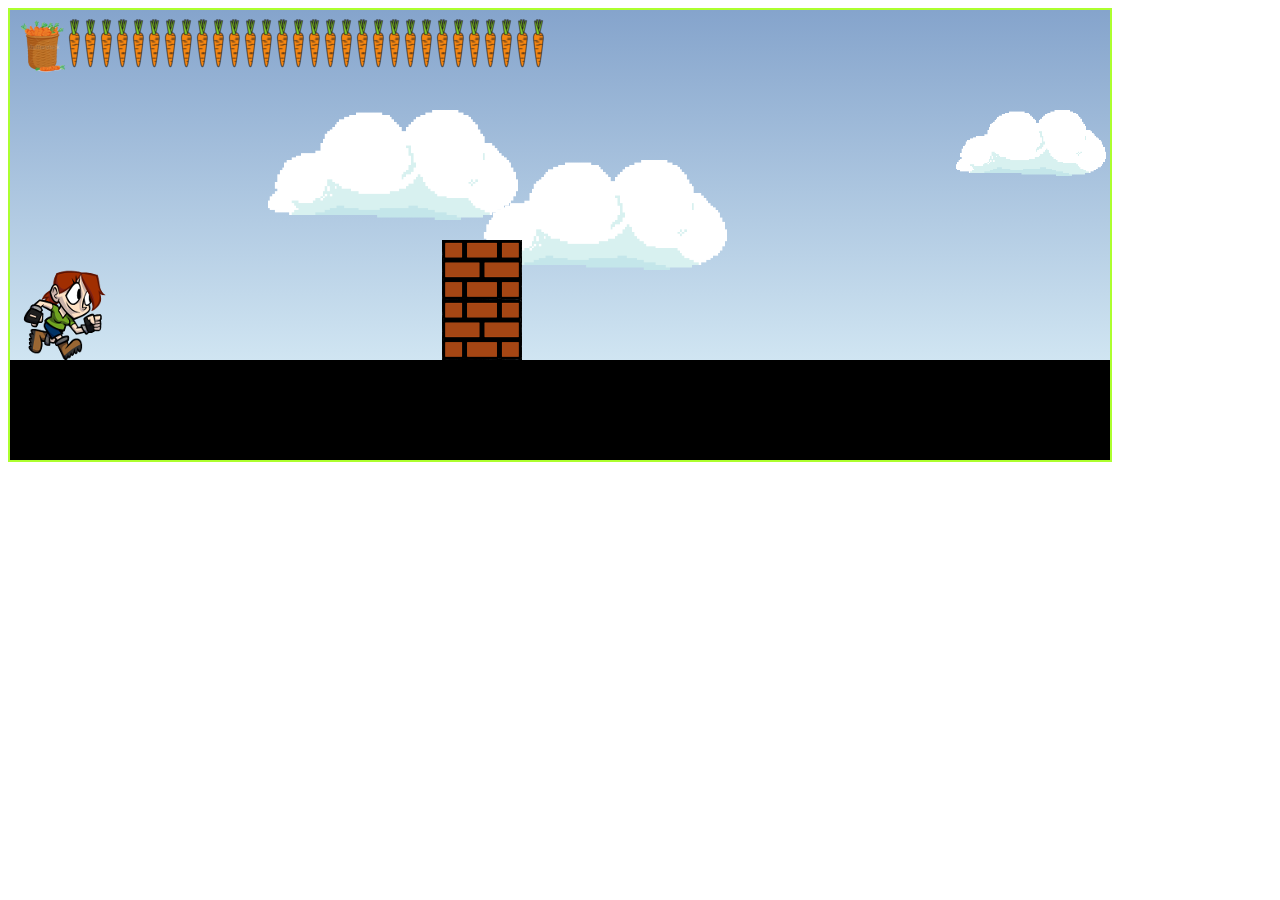
==== game/index.html @ 5d1ada25 "feature/FZ9BF-13.3-PlayerMovement prepared for PR" ====
<!DOCTYPE html>
<html lang="en">
<head>
    <meta charset="UTF-8">
    <title>Title</title>
    <link rel="stylesheet" type="text/css" href="main.css">
</head>
<body>
<div class="window">
    <div class="game-information">
        <div class="ammo"></div>

    </div>

    <div class="map">
        <div id="player"></div>
        <div class="sky"></div>
    </div>
</div>
<script src="https://ajax.googleapis.com/ajax/libs/jquery/3.3.1/jquery.min.js"></script>
<script src="js.js"></script>
</body>
</html>
---- game/main.css ----
.map {
    background: linear-gradient(rgb(133, 164, 204) 0, rgb(208, 229, 242) 100%);
    display: flex;
    width: 7000px;
    height: 350px;
    position: relative;
    border-bottom: 100px solid black;
}

.sky {
    position: absolute;
    width: 7000px;
    height: 350px;
    background: linear-gradient(rgb(133, 164, 204) 0, rgb(208, 229, 242) 100%);
}

.cloud1 {
    position: absolute;
    background: url(img/cloud1.png);
    background-size: cover;
}

.cloud2 {
    position: absolute;
    background: url(img/cloud2.png);
    background-size: cover;
}

.cloud2 {
    position: absolute;
    background: url(img/cloud3.png);
    background-size: cover;
}

.cloud4 {
    position: absolute;
    background: url(img/cloud4.png);
    background-size: cover;
}

.cloud5 {
    position: absolute;
    background: url(img/cloud5.png);
    background-size: cover;
}

.obstacle {
    position: absolute;
    background: url(img/brick.png);
    width: 80px;
    align-self: flex-end;
    z-index: 50;
}

#player {
    width: 105px;
    height: 105px;
    background: url('img/spritestrip.png');
    align-self: flex-end;
    z-index: 200;
    position: absolute;
}

.scaleXrotate {
    transform: scaleX(-1);
}

/*####################PONIŻEJ LINIE POMOCNICZE ######################*/

.window {
    height: 450px;
    width: 1100px;
    border: 2px solid greenyellow;
    overflow: hidden;
}
.game-information {
    position: absolute;
    display: flex;
    padding: 8px 0 0 8px ;
    z-index: 350;
    width: max-content;
    height: 65px;
}
.ammo {
    background: url("img/basket-of-carrots.png");
    background-size: cover;
    z-index: 300;
    height: 56px;
    width: 48px;
}

.bullet {
    left: 10px;
    background: url("img/carrot-bullet.png") no-repeat;
    z-index: 300;
    width:16px;
    height: 50px;
}
.shot {
    position: absolute;
    background: url("img/carrot-shot.png") no-repeat;
    width: 50px;
    height: 16px;
    z-index: 200;
}
.explosion {
    position: absolute;
    background: url("img/shot-explosion.png") no-repeat;
    width: 25px;
    height: 30px;
    z-index: 200;
}
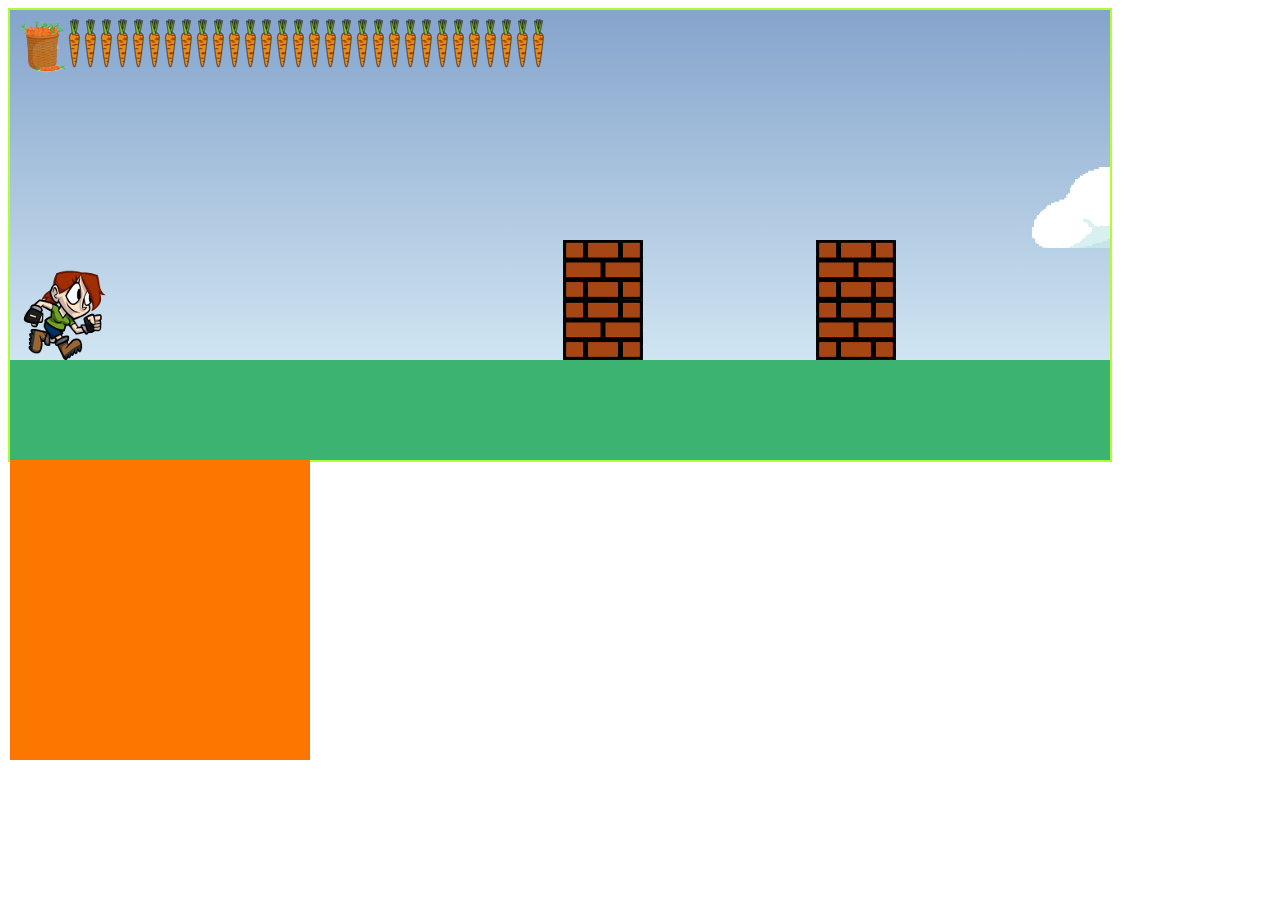
==== commit 6aeac620: "feature/FZ9BF-13.9-PR-MiniMonsters added game pause -preliminary version" ====
--- a/game/index.html
+++ b/game/index.html
@@ -9,13 +9,13 @@
 <div class="window">
     <div class="game-information">
         <div class="ammo"></div>
-
     </div>
 
     <div class="map">
         <div id="player"></div>
         <div class="sky"></div>
     </div>
+    <div class="pause"></div>
 </div>
 <script src="https://ajax.googleapis.com/ajax/libs/jquery/3.3.1/jquery.min.js"></script>
 <script src="js.js"></script>
--- a/game/main.css
+++ b/game/main.css
@@ -4,7 +4,7 @@
     width: 7000px;
     height: 350px;
     position: relative;
-    border-bottom: 100px solid black;
+    border-bottom: 100px solid mediumseagreen;
 }
 
 .sky {
@@ -50,6 +50,16 @@
     width: 80px;
     align-self: flex-end;
     z-index: 50;
+}
+
+.minimonster {
+    position: absolute;
+    background: url("img/dragon/frame-1.png") no-repeat center;
+    background-size: contain;
+    width: 75px;
+    height: 75px;
+    align-self: flex-end;
+    z-index: 100;
 }
 
 #player {
@@ -109,4 +119,12 @@
     width: 25px;
     height: 30px;
     z-index: 200;
+}
+
+.pause {
+    position: absolute;
+    z-index: 1000;
+    background: #FC7700;
+    width: 300px;
+    height: 300px;
 }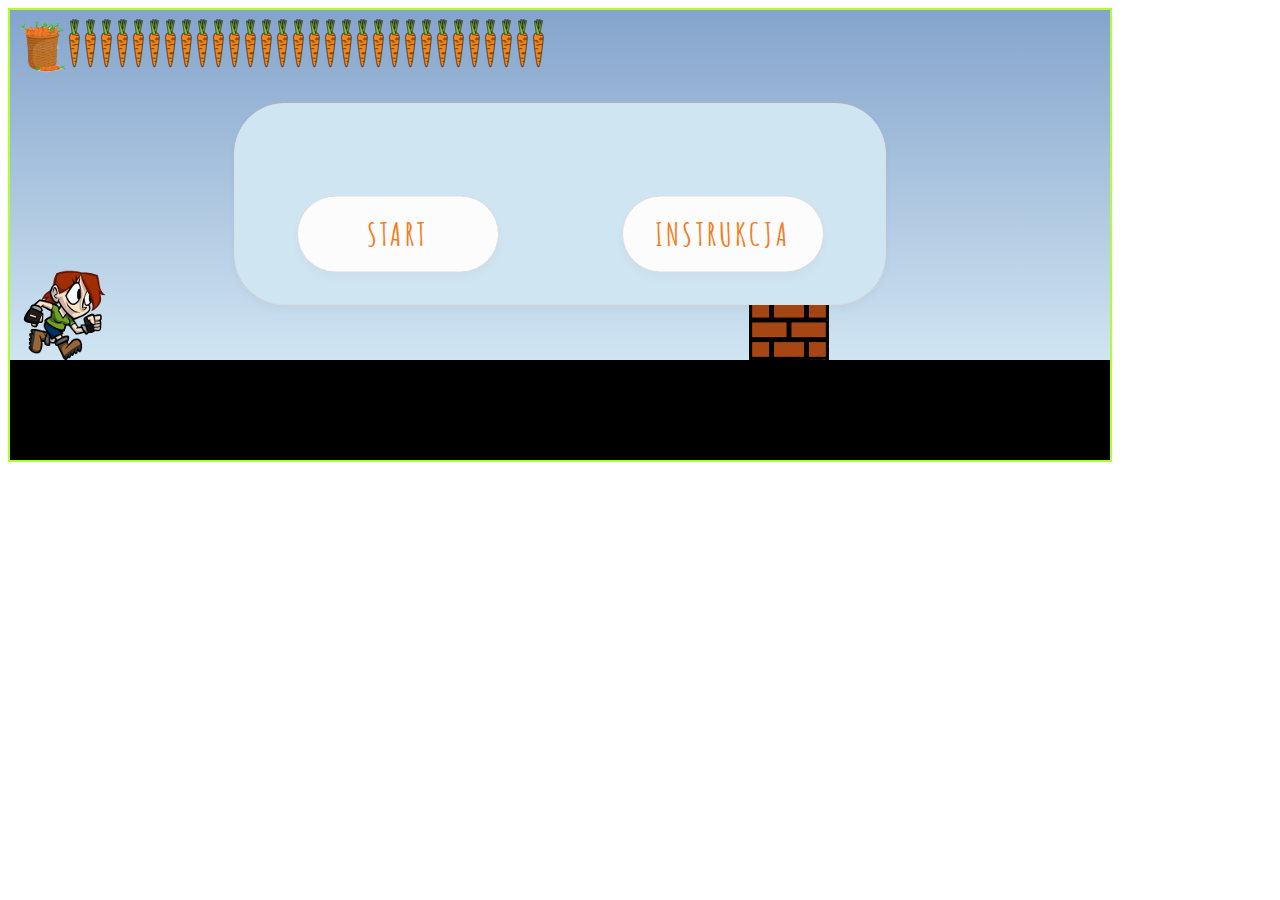
==== commit 3d88167f: "feature/FZ9BF-13.11-MK- code refactor" ====
--- a/game/index.html
+++ b/game/index.html
@@ -2,7 +2,9 @@
 <html lang="en">
 <head>
     <meta charset="UTF-8">
-    <title>Title</title>
+    <title>The Best Game You've Ever Played</title>
+    <link href="https://fonts.googleapis.com/css?family=Amatic+SC:400,700 subset=latin-ext" rel="stylesheet">
+    <link href="https://fonts.googleapis.com/css?family=Montserrat:400,700" rel="stylesheet">
     <link rel="stylesheet" type="text/css" href="main.css">
 </head>
 <body>
@@ -11,11 +13,38 @@
         <div class="ammo"></div>
     </div>
 
+    <div class="starting-box">
+        <div class="starting-menu-buttons start-button">
+            <span class="text-in-button">Start</span>
+        </div>
+
+        <div class="starting-menu-buttons instruction-button">
+            <div class="text-in-button">Instrukcja</div>
+            <div class="close">X</div>
+            <ul class="player-instructions">
+                <li>Poruszanie potacią<img class="float-right" src="img/switch.png"/></li>
+                <li>Skok<img class="float-right" src="img/slim-up.png"/></li>
+                <li>Strzał<span class="float-right">Spacja</span></li>
+                <li>Nitro<span class="float-right">Ctrl</span></li>
+                <li>Poprowadź naszego <span>Magicznego Królikensa</span> w otchłań walki o przetrwanie.
+                    Przeskakuj przez mury obronne, zbierając <span>Super Marchewki</span>.
+                </li>
+                <li>Uciekaj przed krwiożerczymi zielonymi smokami - sługusami <span>Wielkiego Hamburgerosa</span>.
+                    Nie zawachaj się użyć <span>Super Marchewek</span> do wystrzelania ich wszystkich w pień.
+                </li>
+                <li>Na koniec walcz z <span>Wielkim Bossem Hamburgerosem</span>. Pokonanie go sprawi Ci wielką
+                    satysfakcję i uratuje krainę <span>Magicznych Królikensów</span> przed rozsadzeniem od niezdrowego
+                    jedzenia, które nawiedziło tą krainę.
+                </li>
+            </ul>
+
+        </div>
+    </div>
+
     <div class="map">
         <div id="player"></div>
         <div class="sky"></div>
     </div>
-    <div class="pause"></div>
 </div>
 <script src="https://ajax.googleapis.com/ajax/libs/jquery/3.3.1/jquery.min.js"></script>
 <script src="js.js"></script>
--- a/game/main.css
+++ b/game/main.css
@@ -4,7 +4,7 @@
     width: 7000px;
     height: 350px;
     position: relative;
-    border-bottom: 100px solid mediumseagreen;
+    border-bottom: 100px solid black;
 }
 
 .sky {
@@ -50,16 +50,6 @@
     width: 80px;
     align-self: flex-end;
     z-index: 50;
-}
-
-.minimonster {
-    position: absolute;
-    background: url("img/dragon/frame-1.png") no-repeat center;
-    background-size: contain;
-    width: 75px;
-    height: 75px;
-    align-self: flex-end;
-    z-index: 100;
 }
 
 #player {
@@ -75,22 +65,25 @@
     transform: scaleX(-1);
 }
 
-/*####################PONIŻEJ LINIE POMOCNICZE ######################*/
+/*#################### PONIŻEJ LINIE POMOCNICZE ######################*/
 
 .window {
+    position: relative;
     height: 450px;
     width: 1100px;
     border: 2px solid greenyellow;
     overflow: hidden;
 }
+
 .game-information {
     position: absolute;
     display: flex;
-    padding: 8px 0 0 8px ;
+    padding: 8px 0 0 8px;
     z-index: 350;
     width: max-content;
     height: 65px;
 }
+
 .ammo {
     background: url("img/basket-of-carrots.png");
     background-size: cover;
@@ -103,9 +96,10 @@
     left: 10px;
     background: url("img/carrot-bullet.png") no-repeat;
     z-index: 300;
-    width:16px;
+    width: 16px;
     height: 50px;
 }
+
 .shot {
     position: absolute;
     background: url("img/carrot-shot.png") no-repeat;
@@ -113,6 +107,7 @@
     height: 16px;
     z-index: 200;
 }
+
 .explosion {
     position: absolute;
     background: url("img/shot-explosion.png") no-repeat;
@@ -121,10 +116,151 @@
     z-index: 200;
 }
 
-.pause {
-    position: absolute;
+/*#################### GAME INSTRUCTIONS ######################*/
+
+.starting-box {
+    position: absolute;
+    background-color: #D0E5F2;
+    border: 1px solid #DDD;
+    border-radius: 50px;
+    width: 650px;
+    height: 200px;
+    box-shadow: 0 5px 10px rgba(0, 0, 40, 0.03);
+    top: 43%;
+    left: 50%;
+    transform: translate(-50%, -50%);
     z-index: 1000;
-    background: #FC7700;
-    width: 300px;
-    height: 300px;
+}
+
+.starting-menu-buttons {
+    position: absolute;
+    background-color: #FCFCFC;
+    width: 200px;
+    height: 75px;
+    border: 1px solid #DDD;
+    border-radius: 50px;
+    cursor: pointer;
+    box-shadow: 0 5px 10px rgba(0, 0, 40, 0.03);
+    top: 65%;
+    transform: translate(-50%, -50%);
+    overflow: hidden;
+}
+
+.start-button {
+    left: 25%;
+}
+
+.instruction-button {
+    left: 75%;
+    transition: all .5s cubic-bezier(.4, 0, 0, 1.4);
+}
+
+.text-in-button {
+    position: absolute;
+    color: #F57D19;
+    text-transform: uppercase;
+    font-family: 'Amatic SC', cursive;
+    font-size: 2rem;
+    font-weight: 700;
+    letter-spacing: 0.2rem;
+    top: 50%;
+    left: 50%;
+    transform: translate(-50%, -50%);
+    transition: all .25s ease-in-out;
+}
+
+.instruction-button .close {
+    position: absolute;
+    right: 45px;
+    top: 20px;
+    cursor: pointer;
+    color: #CFCFCF;
+    font-family: 'Montserrat', sans-serif;
+    font-size: 2rem;
+    font-weight: 400;
+    opacity: 0;
+    transition: all .8s cubic-bezier(.4, 0, 0, 1.4);
+    transform: rotate(-45deg);
+}
+
+.clicked {
+    width: 500px;
+    height: 440px;
+    border-radius: 50px;
+    cursor: auto;
+}
+
+.instruction-button.clicked .text-in-button {
+    left: 45px;
+    top: 15px;
+    transform: translate(0, 0);
+    color: #CFCFCF;
+}
+
+.instruction-button.clicked .close {
+    opacity: 1;
+    transform: rotate(0);
+}
+
+.instruction-button .player-instructions {
+    width: 75%;
+    padding-left: 0;
+    list-style-type: none;
+    margin: 75px auto 0 auto;
+}
+
+.instruction-button .player-instructions li {
+    color: #85A4CC;
+    font-family: 'Montserrat', sans-serif;
+    font-size: 0.87rem;
+    padding-bottom: 15px;
+    transform: scale(0.3) translate(50px, -50px);
+    transition: all .3s ease-in-out;
+    opacity: 0;
+}
+
+.instruction-button .player-instructions img {
+    height: 20px;
+    width: 20px;
+}
+
+.instruction-button .player-instructions span {
+    color: #284678;
+}
+
+.instruction-button .player-instructions .float-right {
+    float: right;
+}
+
+.instruction-button.clicked .player-instructions li {
+    transform: scale(1) translate(0, 0);
+    opacity: 1;
+}
+
+.instruction-button.clicked .player-instructions li:nth-child(1) {
+    transition-delay: .05s;
+}
+
+.instruction-button.clicked .player-instructions li:nth-child(2) {
+    transition-delay: .1s;
+}
+
+.instruction-button.clicked .player-instructions li:nth-child(3) {
+    transition-delay: .15s;
+}
+
+.instruction-button.clicked .player-instructions li:nth-child(4) {
+    transition-delay: .20s;
+}
+
+.instruction-button.clicked .player-instructions li:nth-child(5) {
+    transition-delay: .25s;
+}
+
+.instruction-button.clicked .player-instructions li:nth-child(6) {
+    transition-delay: .30s;
+}
+
+.instruction-button.clicked .player-instructions li:nth-child(7) {
+    transition-delay: .35s;
 }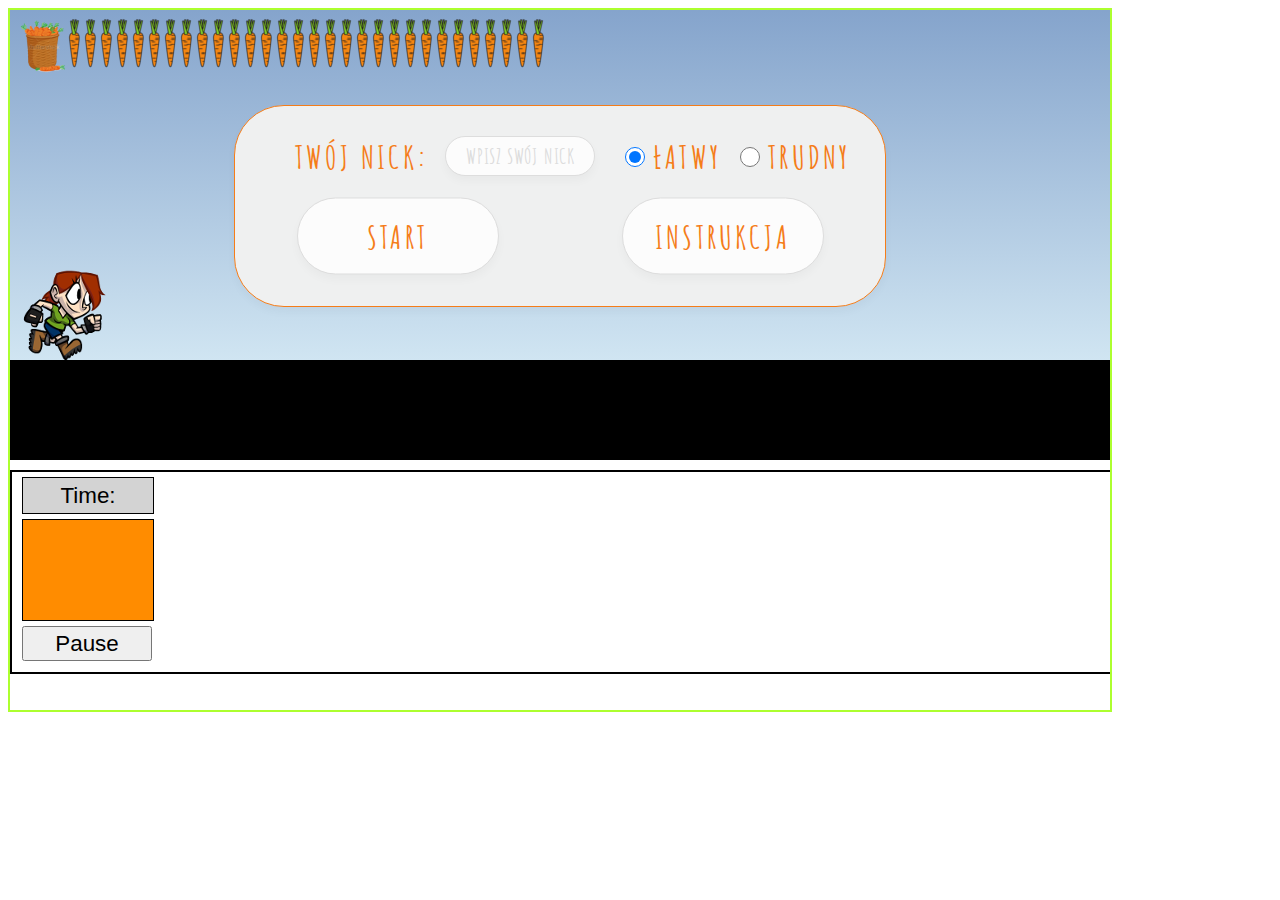
==== commit 7ca408d0: "Merge pull request #42 from infoshareacademy/feature/FZ9BF-13.11-MK-FrontMenu" ====
--- a/game/index.html
+++ b/game/index.html
@@ -14,23 +14,32 @@
     </div>
 
     <div class="starting-box">
-        <div class="starting-menu-buttons start-button">
-            <span class="text-in-button">Start</span>
+        <form action="" class="special-font nick-select">
+            <label><input type="text" placeholder="Wpisz swój nick" class="special-font text-input">Twój nick:</label>
+        </form>
+
+        <form action="" class="special-font level-select">
+            <label><input type="radio" name="level" value="easy" class="radio-button" checked>Łatwy</label>
+            <label><input type="radio" name="level" value="hard" class="radio-button">Trudny</label>
+        </form>
+
+        <div id="start-button" class="starting-menu-buttons start-button">
+            <span class="special-font text-in-button">Start</span>
         </div>
 
         <div class="starting-menu-buttons instruction-button">
-            <div class="text-in-button">Instrukcja</div>
+            <div class="special-font text-in-button">Instrukcja</div>
             <div class="close">X</div>
             <ul class="player-instructions">
-                <li>Poruszanie potacią<img class="float-right" src="img/switch.png"/></li>
+                <li>Poruszanie <span>Magicznym Królikensem</span><img class="float-right" src="img/switch.png"/></li>
                 <li>Skok<img class="float-right" src="img/slim-up.png"/></li>
-                <li>Strzał<span class="float-right">Spacja</span></li>
+                <li>Strzał z <span>Super Marchewki</span><span class="float-right">Spacja</span></li>
                 <li>Nitro<span class="float-right">Ctrl</span></li>
                 <li>Poprowadź naszego <span>Magicznego Królikensa</span> w otchłań walki o przetrwanie.
                     Przeskakuj przez mury obronne, zbierając <span>Super Marchewki</span>.
                 </li>
                 <li>Uciekaj przed krwiożerczymi zielonymi smokami - sługusami <span>Wielkiego Hamburgerosa</span>.
-                    Nie zawachaj się użyć <span>Super Marchewek</span> do wystrzelania ich wszystkich w pień.
+                    Nie zawachaj się użyć <span>Super Marchewek</span> do wystrzelenia ich wszystkich w pień.
                 </li>
                 <li>Na koniec walcz z <span>Wielkim Bossem Hamburgerosem</span>. Pokonanie go sprawi Ci wielką
                     satysfakcję i uratuje krainę <span>Magicznych Królikensów</span> przed rozsadzeniem od niezdrowego
@@ -40,10 +49,14 @@
 
         </div>
     </div>
-
     <div class="map">
         <div id="player"></div>
         <div class="sky"></div>
+    </div>
+    <div class="timer-container">
+        <p class="description">Time:</p>
+        <div id="timer"></div>
+        <button id="startPause">Pause</button>
     </div>
 </div>
 <script src="https://ajax.googleapis.com/ajax/libs/jquery/3.3.1/jquery.min.js"></script>
@@ -51,4 +64,3 @@
 </body>
 </html>
 
-
--- a/game/main.css
+++ b/game/main.css
@@ -69,7 +69,7 @@
 
 .window {
     position: relative;
-    height: 450px;
+    height: 700px;
     width: 1100px;
     border: 2px solid greenyellow;
     overflow: hidden;
@@ -120,16 +120,72 @@
 
 .starting-box {
     position: absolute;
-    background-color: #D0E5F2;
-    border: 1px solid #DDD;
+    background-color: #EFF0F0;
+    border: 1px solid #F57D19;
     border-radius: 50px;
     width: 650px;
     height: 200px;
     box-shadow: 0 5px 10px rgba(0, 0, 40, 0.03);
-    top: 43%;
+    top: 28%;
     left: 50%;
-    transform: translate(-50%, -50%);
+    transform: scale(1) translate(-50%, -50%);
+    transition: all .25s ease-in-out;
     z-index: 1000;
+}
+
+.special-font {
+    font-family: 'Amatic SC', cursive;
+    text-transform: uppercase;
+    color: #F57D19;
+    font-size: 2rem;
+    font-weight: 700;
+    letter-spacing: 0.2rem;
+}
+
+.nick-select {
+    position: absolute;
+    top: 30px;
+    left: 60px;
+}
+
+.text-input {
+    position: absolute;
+    box-sizing: border-box;
+    font-size: 1.3rem;
+    letter-spacing: 0.05rem;
+    background-color: #FCFCFC;
+    color: #B2B5BC;
+    border: 1px solid #DDD;
+    border-radius: 20px;
+    width: 150px;
+    height: 40px;
+    top: 0;
+    left: 150px;
+    padding-left: 20px;
+    box-shadow: 0 5px 10px rgba(0, 0, 40, 0.03);
+    overflow: hidden;
+}
+
+.text-input::placeholder {
+    color: #DDD;
+}
+
+.text-input:focus {
+    background-color: #F7F7F7;
+    outline: none;
+}
+
+.level-select {
+    position: absolute;
+    top: 30px;
+    left: 380px;
+}
+
+.radio-button {
+    position: relative;
+    top: -2px;
+    width: 30px;
+    height: 20px;
 }
 
 .starting-menu-buttons {
@@ -148,6 +204,7 @@
 
 .start-button {
     left: 25%;
+    transition: all .5s cubic-bezier(.4, 0, 0, 1.4);
 }
 
 .instruction-button {
@@ -157,12 +214,6 @@
 
 .text-in-button {
     position: absolute;
-    color: #F57D19;
-    text-transform: uppercase;
-    font-family: 'Amatic SC', cursive;
-    font-size: 2rem;
-    font-weight: 700;
-    letter-spacing: 0.2rem;
     top: 50%;
     left: 50%;
     transform: translate(-50%, -50%);
@@ -263,4 +314,64 @@
 
 .instruction-button.clicked .player-instructions li:nth-child(7) {
     transition-delay: .35s;
-}+}
+
+/*#################### GAME START ######################*/
+
+.game-start {
+    opacity: 0;
+    transform: scale(0);
+    transition-delay: .25s;
+}
+
+.start-clicked {
+    width: 150px;
+    height: 55px;
+}
+
+.timer-container {
+    height: 200px;
+    width: 1100px;
+    margin-top: 10px;
+    border: 2px solid black;
+    position: relative;
+    display: flex;
+    z-index: 300;
+    flex-direction: column;
+}
+
+.description {
+    display: flex;
+    align-items: center;
+    justify-content: center;
+    width: 130px;
+    height: 35px;
+    margin: 5px 0 0 10px;
+    background-color: lightgray;
+    border: solid 1px;
+    font-family: 'Raleway', sans-serif;
+    font-size: 1.4rem;
+}
+
+#startPause {
+    width: 130px;
+    height: 35px;
+    margin: 5px 0 0 10px;
+    font-family: 'Raleway', sans-serif;
+    font-weight: 300;
+    font-size: 1.4rem;
+
+}
+
+#timer {
+    display: flex;
+    align-items: center;
+    width: 130px;
+    height: 100px;
+    background-color: darkorange;
+    border: solid 1px;
+    margin:5px 0 0 10px;
+    font-family: 'Raleway', sans-serif;
+    font-weight: 300;
+    font-size: 2rem;
+}
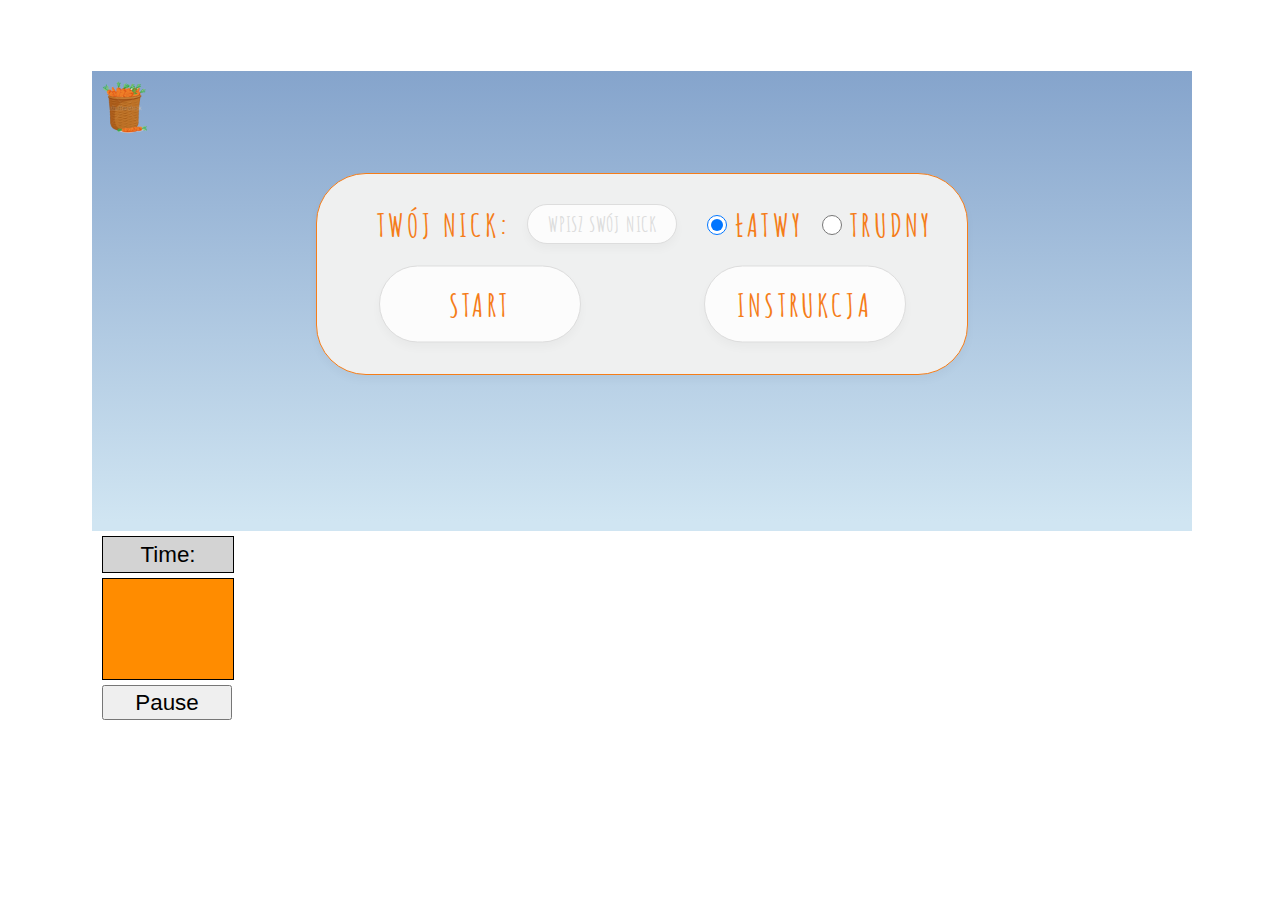
==== commit 683b41bd: "Merge pull request #49 from infoshareacademy/feature/FZ9BF-15-MB-Game-Ranking" ====
--- a/game/index.html
+++ b/game/index.html
@@ -8,57 +8,64 @@
     <link rel="stylesheet" type="text/css" href="main.css">
 </head>
 <body>
-<div class="window">
-    <div class="game-information">
-        <div class="ammo"></div>
-    </div>
+<div class="center-box">
+    <div class="window">
+        <div class="game-information">
+            <div class="ammo"></div>
+        </div>
+        <div class="starting-box">
+            <form action="" class="special-font nick-select">
+                <label><input type="text" placeholder="Wpisz swój nick" class="special-font text-input" id="nick-name">Twój
+                    nick:</label>
+            </form>
 
-    <div class="starting-box">
-        <form action="" class="special-font nick-select">
-            <label><input type="text" placeholder="Wpisz swój nick" class="special-font text-input">Twój nick:</label>
-        </form>
+            <form action="" class="special-font level-select">
+                <label><input type="radio" name="level" value="easy" class="radio-button" checked>Łatwy</label>
+                <label><input type="radio" name="level" value="hard" class="radio-button">Trudny</label>
+            </form>
 
-        <form action="" class="special-font level-select">
-            <label><input type="radio" name="level" value="easy" class="radio-button" checked>Łatwy</label>
-            <label><input type="radio" name="level" value="hard" class="radio-button">Trudny</label>
-        </form>
+            <div id="start-button" class="starting-menu-buttons start-button">
+                <span class="special-font text-in-button">Start</span>
+            </div>
 
-        <div id="start-button" class="starting-menu-buttons start-button">
-            <span class="special-font text-in-button">Start</span>
+            <div class="starting-menu-buttons instruction-button">
+                <div class="special-font text-in-button">Instrukcja</div>
+                <div class="close">X</div>
+                <ul class="player-instructions">
+                    <li>Poruszanie <span>Magicznym Królikensem</span><img class="float-right" src="img/switch.png"/>
+                    </li>
+                    <li>Skok<img class="float-right" src="img/slim-up.png"/></li>
+                    <li>Strzał z <span>Super Marchewki</span><span class="float-right">Spacja</span></li>
+                    <li>Nitro<span class="float-right">Ctrl</span></li>
+                    <li>Poprowadź naszego <span>Magicznego Królikensa</span> w otchłań walki o przetrwanie.
+                        Przeskakuj przez mury obronne, zbierając <span>Super Marchewki</span>.
+                    </li>
+                    <li>Uciekaj przed krwiożerczymi zielonymi smokami - sługusami <span>Wielkiego Hamburgerosa</span>.
+                        Nie zawachaj się użyć <span>Super Marchewek</span> do wystrzelenia ich wszystkich w pień.
+                    </li>
+                    <li>Na koniec walcz z <span>Wielkim Bossem Hamburgerosem</span>. Pokonanie go sprawi Ci wielką
+                        satysfakcję i uratuje krainę <span>Magicznych Królikensów</span> przed rozsadzeniem od
+                        niezdrowego
+                        jedzenia, które nawiedziło tą krainę.
+                    </li>
+                </ul>
+
+            </div>
         </div>
 
-        <div class="starting-menu-buttons instruction-button">
-            <div class="special-font text-in-button">Instrukcja</div>
-            <div class="close">X</div>
-            <ul class="player-instructions">
-                <li>Poruszanie <span>Magicznym Królikensem</span><img class="float-right" src="img/switch.png"/></li>
-                <li>Skok<img class="float-right" src="img/slim-up.png"/></li>
-                <li>Strzał z <span>Super Marchewki</span><span class="float-right">Spacja</span></li>
-                <li>Nitro<span class="float-right">Ctrl</span></li>
-                <li>Poprowadź naszego <span>Magicznego Królikensa</span> w otchłań walki o przetrwanie.
-                    Przeskakuj przez mury obronne, zbierając <span>Super Marchewki</span>.
-                </li>
-                <li>Uciekaj przed krwiożerczymi zielonymi smokami - sługusami <span>Wielkiego Hamburgerosa</span>.
-                    Nie zawachaj się użyć <span>Super Marchewek</span> do wystrzelenia ich wszystkich w pień.
-                </li>
-                <li>Na koniec walcz z <span>Wielkim Bossem Hamburgerosem</span>. Pokonanie go sprawi Ci wielką
-                    satysfakcję i uratuje krainę <span>Magicznych Królikensów</span> przed rozsadzeniem od niezdrowego
-                    jedzenia, które nawiedziło tą krainę.
-                </li>
-            </ul>
+        <div class="map">
+            <div id="player"></div>
+            <div class="sky"></div>
+            <div class="grass"></div>
+        </div>
+        <div class="timer-container">
+            <p class="description">Time:</p>
+            <div id="timer"></div>
+            <button id="startPause">Pause</button>
+        </div>
 
-        </div>
     </div>
-    <div class="map">
-        <div id="player"></div>
-        <div class="sky"></div>
-    </div>
-    <div class="timer-container">
-        <p class="description">Time:</p>
-        <div id="timer"></div>
-        <button id="startPause">Pause</button>
-    </div>
-</div>
+    <div id="ranking-container"></div>
 <script src="https://ajax.googleapis.com/ajax/libs/jquery/3.3.1/jquery.min.js"></script>
 <script src="js.js"></script>
 </body>
--- a/game/main.css
+++ b/game/main.css
@@ -1,16 +1,15 @@
 .map {
-    background: linear-gradient(rgb(133, 164, 204) 0, rgb(208, 229, 242) 100%);
     display: flex;
     width: 7000px;
-    height: 350px;
+    height: 450px;
     position: relative;
-    border-bottom: 100px solid black;
+    border-bottom: 10px solid rgb(208, 229, 242);
 }
 
 .sky {
     position: absolute;
     width: 7000px;
-    height: 350px;
+    height: 450px;
     background: linear-gradient(rgb(133, 164, 204) 0, rgb(208, 229, 242) 100%);
 }
 
@@ -42,6 +41,16 @@
     position: absolute;
     background: url(img/cloud5.png);
     background-size: cover;
+}
+
+.grass {
+    position: absolute;
+    background: url(img/grass_PNG10853.png) repeat-x;
+    background-size: 8%;
+    width: 7000px;
+    height: 40px;
+    z-index: 900;
+    bottom: -11px;
 }
 
 .obstacle {
@@ -52,10 +61,20 @@
     z-index: 50;
 }
 
+.minimonster {
+    position: absolute;
+    background: url("img/dragon/frame-1.png") no-repeat center;
+    background-size: contain;
+    width: 75px;
+    height: 75px;
+    align-self: flex-end;
+    z-index: 100;
+}
+
 #player {
-    width: 105px;
+    width: 125px;
     height: 105px;
-    background: url('img/spritestrip.png');
+    background: url('img/bunny_stand.png');
     align-self: flex-end;
     z-index: 200;
     position: absolute;
@@ -67,11 +86,22 @@
 
 /*#################### PONIŻEJ LINIE POMOCNICZE ######################*/
 
+.center-box {
+    position: relative;
+    margin: 0 auto;
+    background: url("img/frame.png") 50% 50% no-repeat;
+    background-size: 104.9% 98%;
+    height: 800px;
+    width: 1200px;
+}
+
 .window {
-    position: relative;
+    position: absolute;
+    margin-top: 63px;
+    margin-left: 52px;
+    box-sizing: border-box;
     height: 700px;
     width: 1100px;
-    border: 2px solid greenyellow;
     overflow: hidden;
 }
 
@@ -126,7 +156,7 @@
     width: 650px;
     height: 200px;
     box-shadow: 0 5px 10px rgba(0, 0, 40, 0.03);
-    top: 28%;
+    top: 29%;
     left: 50%;
     transform: scale(1) translate(-50%, -50%);
     transition: all .25s ease-in-out;
@@ -330,10 +360,9 @@
 }
 
 .timer-container {
-    height: 200px;
+    box-sizing: border-box;
+    height: 236px;
     width: 1100px;
-    margin-top: 10px;
-    border: 2px solid black;
     position: relative;
     display: flex;
     z-index: 300;
@@ -370,8 +399,78 @@
     height: 100px;
     background-color: darkorange;
     border: solid 1px;
-    margin:5px 0 0 10px;
+    margin: 5px 0 0 10px;
     font-family: 'Raleway', sans-serif;
     font-weight: 300;
     font-size: 2rem;
 }
+
+.pause {
+    position: absolute;
+    z-index: 1000;
+    background: #FC7700;
+    width: 300px;
+    height: 300px;
+}
+
+.shottoCarrotto {
+    position: absolute;
+    background: url("img/carrot-shot.png") no-repeat;
+    width: 50px;
+    height: 16px;
+    z-index: 200;
+}
+
+.rotating {
+    -moz-animation: rotating 1s linear infinite;
+    animation: rotating 1s linear infinite;
+}
+
+@keyframes rotating {
+    from {
+        -moz-transform: rotate(0deg);
+        transform: rotate(0deg);
+    }
+    to {
+        -moz-transform: rotate(360deg);
+        transform: rotate(360deg);
+    }
+}
+
+/*#################### RANKING ######################*/
+
+#ranking-container {
+    position: absolute;
+    background-color: #EFF0F0;
+    border: 1px solid #F57D19;
+    border-radius: 50px;
+    width: 650px;
+    height: 300px;
+    box-shadow: 0 5px 10px rgba(0, 0, 40, 0.03);
+    top: 28%;
+    left: 50%;
+    transform: scale(1) translate(-50%, -50%);
+    transition: all .25s ease-in-out;
+    z-index: 1000;
+}
+
+#ranking-container h1 {
+    font-family: 'Amatic SC', cursive;
+    text-transform: uppercase;
+    color: #F57D19;
+    font-size: 2rem;
+    font-weight: 700;
+    letter-spacing: 0.2rem;
+    text-align: center;
+    margin-top: 3rem;
+}
+
+#ranking-container p {
+    font-family: 'Amatic SC', cursive;
+    text-transform: uppercase;
+    color: dimgrey;
+    font-size: 2rem;
+    font-weight: 700;
+    letter-spacing: 0.2rem;
+    text-align: center;
+}
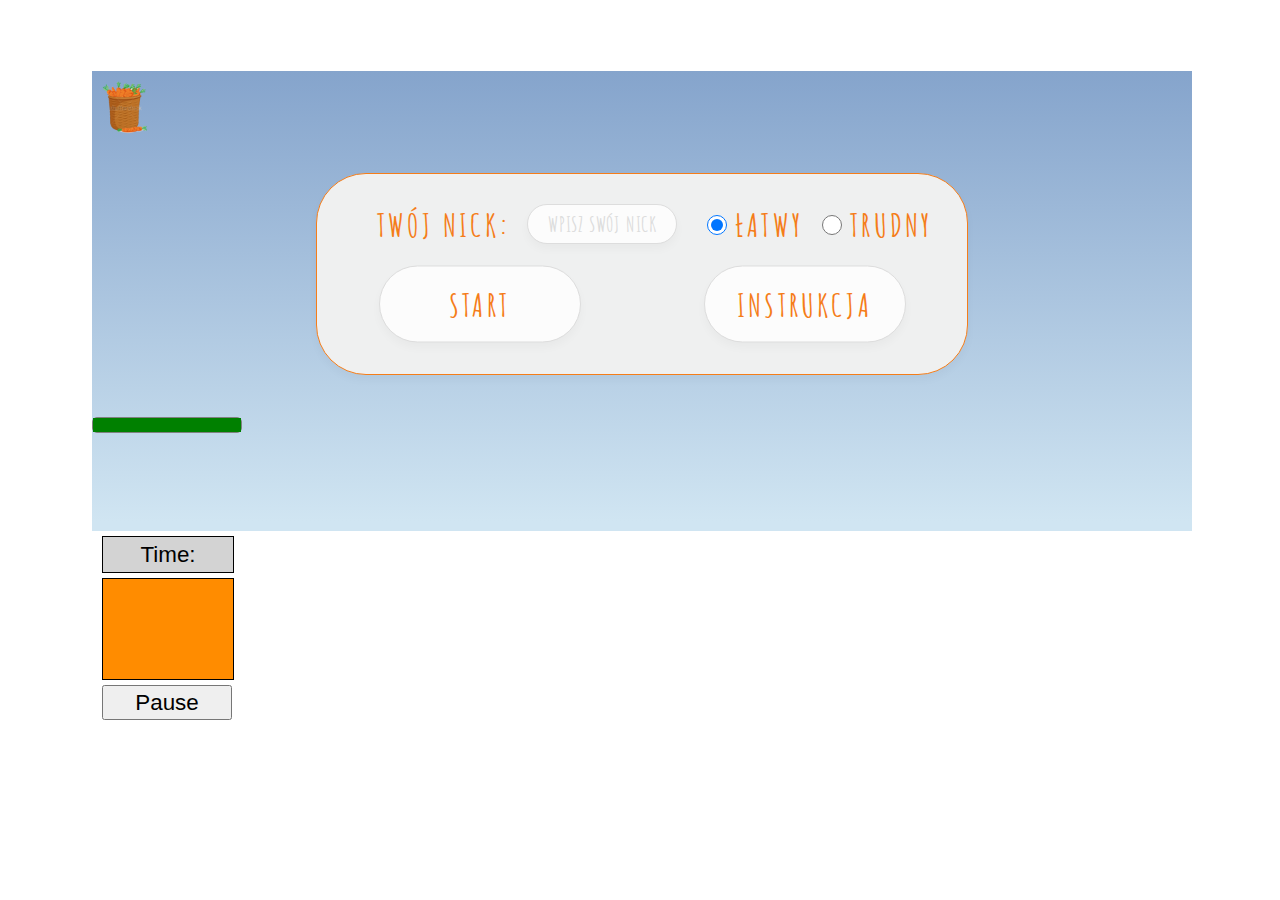
==== commit c9498f2f: "Merge pull request #50 from infoshareacademy/feature/FZ9BF-13.8-PF-Monster" ====
--- a/game/index.html
+++ b/game/index.html
@@ -52,9 +52,14 @@
 
             </div>
         </div>
-
         <div class="map">
-            <div id="player"></div>
+            <div id="player">
+                <progress min=0 max=100 value=100 name=hel id=player__life></progress>
+            </div>
+            <div class="monster">
+                <progress min=0 max=100 value=100 name=hel id=monster__life></progress>
+                <div class="monster__icon"></div>
+            </div>
             <div class="sky"></div>
             <div class="grass"></div>
         </div>
--- a/game/main.css
+++ b/game/main.css
@@ -146,6 +146,42 @@
     z-index: 200;
 }
 
+.monster {
+    display: flex;
+    align-self: center;
+    flex-wrap: wrap;
+    left: 6700px;
+    position: absolute;
+    width: 116px;
+    height: 105px;
+    z-index: 200;
+}
+
+.monster__icon {
+    display: flex;
+    align-self: flex-end;
+    width: 116px;
+    height: 85px;
+    background: url("img/monster.png") no-repeat;
+}
+.monster__shot {
+    position: absolute;
+    width: 18px;
+    height: 18px;
+    background: url("img/burger-shot.png") no-repeat;
+    z-index: 200;
+}
+#monster__life {
+    width: 100px;
+    border: 1px solid gray;
+    border-radius: 5px;
+
+}
+#player__life {
+    width: 150px;
+    border: 1px solid gray;
+    border-radius: 5px;
+}
 /*#################### GAME INSTRUCTIONS ######################*/
 
 .starting-box {
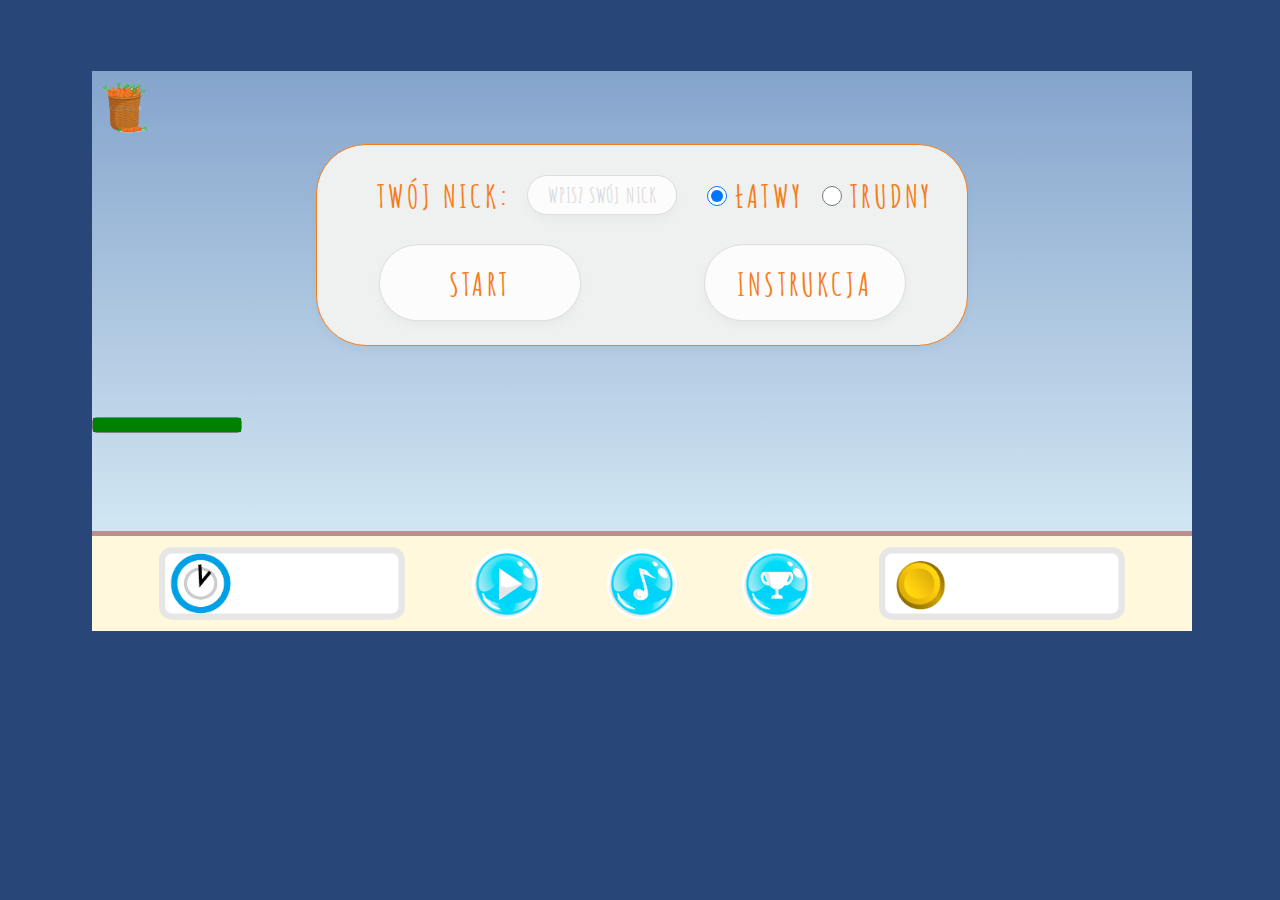
==== commit f93c4885: "Merge pull request #51 from infoshareacademy/feature/FZ9BF-13.16-PR-BottomBar+music" ====
--- a/game/index.html
+++ b/game/index.html
@@ -64,10 +64,20 @@
             <div class="grass"></div>
         </div>
         <div class="timer-container">
-            <p class="description">Time:</p>
-            <div id="timer"></div>
-            <button id="startPause">Pause</button>
+            <div id="timer" class="timer">
+                <p id="timer-text" class="timer-text"></p>
+            </div>
+            <div id="startPause" class="pause-button"></div>
+            <div id="musicButton" class="music-button"></div>
+            <div id="highscoresButton" class="highscores-button"></div>
+            <div id="playerFrame" class="player-frame">
+                <p id="player-text" class="player-text"></p>
+            </div>
         </div>
+        <audio id="audio" preload loop>
+            <source src="music/bunny-song.mp3">
+            <source src="music/bunny-song.mp3">
+        </audio>
 
     </div>
     <div id="ranking-container"></div>
--- a/game/main.css
+++ b/game/main.css
@@ -1,3 +1,7 @@
+html {
+    background-color: #284678;
+}
+
 .map {
     display: flex;
     width: 7000px;
@@ -89,9 +93,9 @@
 .center-box {
     position: relative;
     margin: 0 auto;
-    background: url("img/frame.png") 50% 50% no-repeat;
-    background-size: 104.9% 98%;
-    height: 800px;
+    background: url("img/frame.png") 49% 100% no-repeat;
+    background-size: 104.8% 97%;
+    height: 650px;
     width: 1200px;
 }
 
@@ -100,7 +104,7 @@
     margin-top: 63px;
     margin-left: 52px;
     box-sizing: border-box;
-    height: 700px;
+    height: 600px;
     width: 1100px;
     overflow: hidden;
 }
@@ -264,7 +268,7 @@
     cursor: pointer;
     box-shadow: 0 5px 10px rgba(0, 0, 40, 0.03);
     top: 65%;
-    transform: translate(-50%, -50%);
+    transform: translate(-50%, -40%);
     overflow: hidden;
 }
 
@@ -395,60 +399,6 @@
     height: 55px;
 }
 
-.timer-container {
-    box-sizing: border-box;
-    height: 236px;
-    width: 1100px;
-    position: relative;
-    display: flex;
-    z-index: 300;
-    flex-direction: column;
-}
-
-.description {
-    display: flex;
-    align-items: center;
-    justify-content: center;
-    width: 130px;
-    height: 35px;
-    margin: 5px 0 0 10px;
-    background-color: lightgray;
-    border: solid 1px;
-    font-family: 'Raleway', sans-serif;
-    font-size: 1.4rem;
-}
-
-#startPause {
-    width: 130px;
-    height: 35px;
-    margin: 5px 0 0 10px;
-    font-family: 'Raleway', sans-serif;
-    font-weight: 300;
-    font-size: 1.4rem;
-
-}
-
-#timer {
-    display: flex;
-    align-items: center;
-    width: 130px;
-    height: 100px;
-    background-color: darkorange;
-    border: solid 1px;
-    margin: 5px 0 0 10px;
-    font-family: 'Raleway', sans-serif;
-    font-weight: 300;
-    font-size: 2rem;
-}
-
-.pause {
-    position: absolute;
-    z-index: 1000;
-    background: #FC7700;
-    width: 300px;
-    height: 300px;
-}
-
 .shottoCarrotto {
     position: absolute;
     background: url("img/carrot-shot.png") no-repeat;
@@ -471,6 +421,72 @@
         -moz-transform: rotate(360deg);
         transform: rotate(360deg);
     }
+}
+
+/*########################## BOTTOM BAR ###############################*/
+
+.timer-container {
+    box-sizing: border-box;
+    width: 1100px;
+    height: 100px;
+    position: relative;
+    display: flex;
+    justify-content: space-evenly;
+    align-items: center;
+    z-index: 300;
+    background-color: #FFF8DC;
+    border-top: solid 5px #BC8F8F;
+}
+
+.timer {
+    background: url("img/btn/time.png") center no-repeat;
+    background-size: contain;
+    width: 250px;
+    display: flex;
+    justify-content: flex-end;
+}
+
+.timer-text, .player-text {
+    margin-right: .8rem;
+    font-family: 'Amatic SC', cursive;
+    color: #A0522D;
+    font-size: 2.3rem;
+    font-weight: bolder;
+    letter-spacing: .4rem;
+}
+
+.player-text {
+    margin-right: 1rem;
+}
+
+.pause-button {
+    background: url("img/btn/play.png") center no-repeat;
+    width: 70px;
+    height: 70px;
+    background-size: contain;
+}
+
+.music-button {
+    background: url("img/btn/music.png") center no-repeat;
+    width: 70px;
+    height: 70px;
+    background-size: contain;
+}
+
+.highscores-button {
+    background: url("img/btn/records.png") center no-repeat;
+    width: 70px;
+    height: 70px;
+    background-size: contain;
+}
+
+
+.player-frame {
+    background: url("img/btn/money.png") center no-repeat;
+    background-size: contain;
+    width: 250px;
+    display: flex;
+    justify-content: flex-end;
 }
 
 /*#################### RANKING ######################*/
@@ -510,3 +526,41 @@
     letter-spacing: 0.2rem;
     text-align: center;
 }
+
+/*#################### RANKING ######################*/
+
+#ranking-container {
+    position: absolute;
+    background-color: #EFF0F0;
+    border: 1px solid #F57D19;
+    border-radius: 50px;
+    width: 650px;
+    height: 300px;
+    box-shadow: 0 5px 10px rgba(0, 0, 40, 0.03);
+    top: 28%;
+    left: 50%;
+    transform: scale(1) translate(-50%, -50%);
+    transition: all .25s ease-in-out;
+    z-index: 1000;
+}
+
+#ranking-container h1 {
+    font-family: 'Amatic SC', cursive;
+    text-transform: uppercase;
+    color: #F57D19;
+    font-size: 2rem;
+    font-weight: 700;
+    letter-spacing: 0.2rem;
+    text-align: center;
+    margin-top: 3rem;
+}
+
+#ranking-container p {
+    font-family: 'Amatic SC', cursive;
+    text-transform: uppercase;
+    color: dimgrey;
+    font-size: 2rem;
+    font-weight: 700;
+    letter-spacing: 0.2rem;
+    text-align: center;
+}
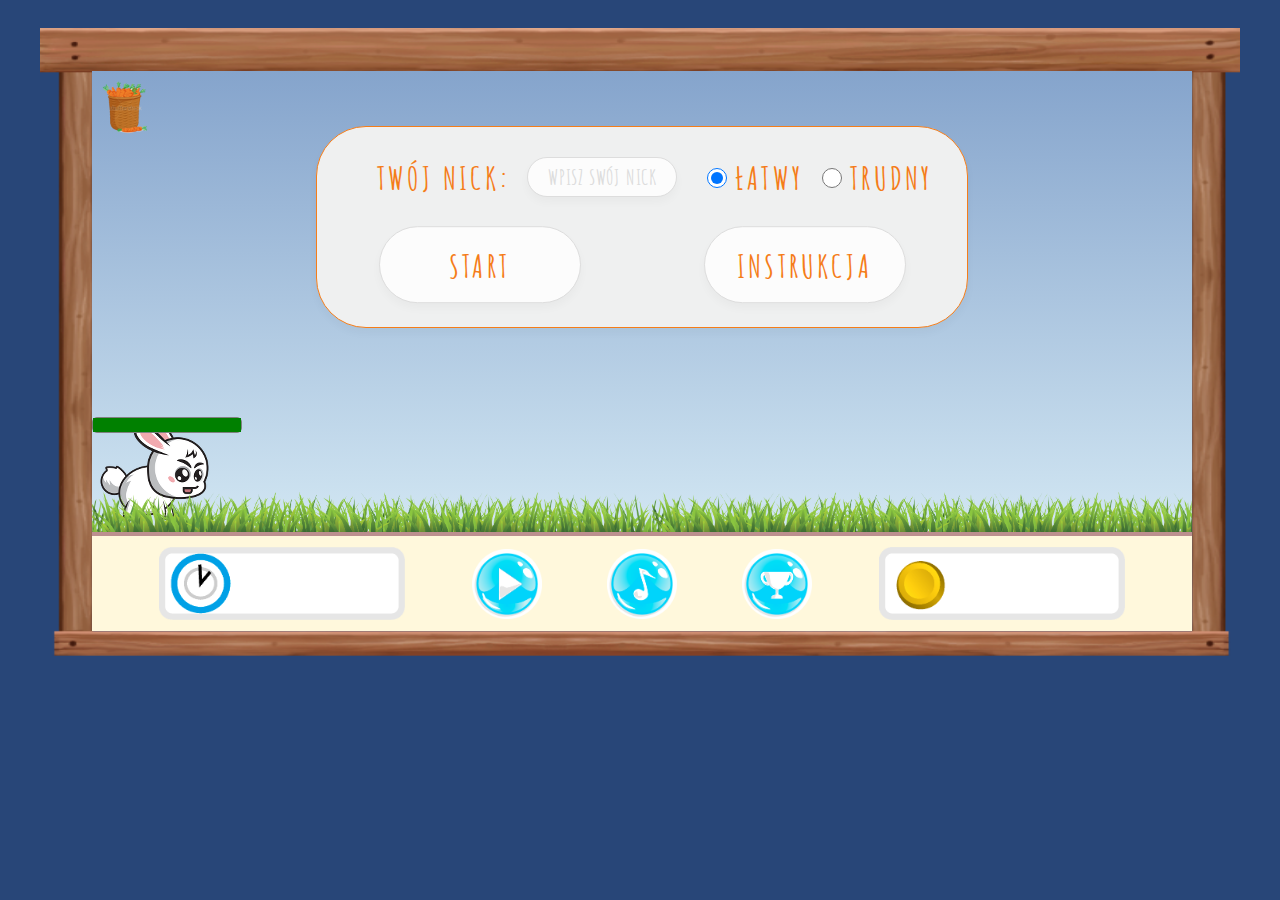
==== commit 6817fbcb: "Merge pull request #1 from pawelskiii/develop" ====
--- a/game/index.html
+++ b/game/index.html
@@ -36,17 +36,18 @@
                     </li>
                     <li>Skok<img class="float-right" src="img/slim-up.png"/></li>
                     <li>Strzał z <span>Super Marchewki</span><span class="float-right">Spacja</span></li>
-                    <li>Nitro<span class="float-right">Ctrl</span></li>
+                    <li>Nitro - <span>Ogień z Tyłka</span><span class="float-right">Ctrl</span></li>
                     <li>Poprowadź naszego <span>Magicznego Królikensa</span> w otchłań walki o przetrwanie.
-                        Przeskakuj przez mury obronne, zbierając <span>Super Marchewki</span>.
+                        Przeskakuj przez wielkie mury obronne.
                     </li>
-                    <li>Uciekaj przed krwiożerczymi zielonymi smokami - sługusami <span>Wielkiego Hamburgerosa</span>.
-                        Nie zawachaj się użyć <span>Super Marchewek</span> do wystrzelenia ich wszystkich w pień.
+                    <li>Uciekaj przed krwiożerczymi zielonymi smokami - sługusami
+                        <span>Wielkiego Hamburgerosa</span>. Nie zawachaj się użyć <span>Super Marchewek</span>
+                        do wystrzelenia ich wszystkich w pień zbierając z ich truchła nowe <span>Super Marchewki</span>.
                     </li>
-                    <li>Na koniec walcz z <span>Wielkim Bossem Hamburgerosem</span>. Pokonanie go sprawi Ci wielką
-                        satysfakcję i uratuje krainę <span>Magicznych Królikensów</span> przed rozsadzeniem od
-                        niezdrowego
-                        jedzenia, które nawiedziło tą krainę.
+                    <li>Na koniec walcz z <span>Wielkim Bossem Hamburgerosem</span>. Pokonanie go uratuje krainę
+                        <span>Magicznych Królikensów</span> przed rozsadzeniem od niezdrowego jedzenia,
+                        które nawiedziło tą krainę. Pamiętaj czasu jest niewiele, nie doprowadź do zapanowania
+                        <span>Hamburgerosa!</span>
                     </li>
                 </ul>
 
@@ -58,10 +59,11 @@
             </div>
             <div class="monster">
                 <progress min=0 max=100 value=100 name=hel id=monster__life></progress>
-                <div class="monster__icon"></div>
+                <div class="monster__icon" id="monster"></div>
             </div>
             <div class="sky"></div>
             <div class="grass"></div>
+            <div class="trees"></div>
         </div>
         <div class="timer-container">
             <div id="timer" class="timer">
@@ -80,7 +82,15 @@
         </audio>
 
     </div>
-    <div id="ranking-container"></div>
+    <div id="ranking-container">
+        <div class="scores">Najlepsze wyniki:</div>
+        <div class="easy">
+            <p class="easy-p">Łatwy: Player name - 00:00:00</p>
+        </div>
+        <div class="hard">
+            <p class="hard-p">Trudny: Player name - 00:00:00</p>
+        </div>
+    </div>
 <script src="https://ajax.googleapis.com/ajax/libs/jquery/3.3.1/jquery.min.js"></script>
 <script src="js.js"></script>
 </body>
--- a/game/main.css
+++ b/game/main.css
@@ -45,6 +45,20 @@
     position: absolute;
     background: url(img/cloud5.png);
     background-size: cover;
+}
+
+.tree1 {
+    position: absolute;
+    background: url(img/tree1.png);
+    background-size: cover;
+    opacity: .8;
+}
+
+.tree2 {
+    position: absolute;
+    background: url(img/tree2.png);
+    background-size: cover;
+    opacity: .8;
 }
 
 .grass {
@@ -157,8 +171,9 @@
     left: 6700px;
     position: absolute;
     width: 116px;
-    height: 105px;
+    height: 125px;
     z-index: 200;
+;
 }
 
 .monster__icon {
@@ -167,7 +182,9 @@
     width: 116px;
     height: 85px;
     background: url("img/monster.png") no-repeat;
-}
+    padding-bottom: 20px;
+}
+
 .monster__shot {
     position: absolute;
     width: 18px;
@@ -176,15 +193,41 @@
     z-index: 200;
 }
 #monster__life {
+    background: green;
     width: 100px;
     border: 1px solid gray;
     border-radius: 5px;
-
+}
+
+#monster__life.soft-hit::-webkit-progress-value {
+    background: yellowgreen;
+}
+#monster__life.medium-hit::-webkit-progress-value {
+    background: yellow;
+}
+#monster__life.hard-hit::-webkit-progress-value {
+    background: red;
+}
+#monster__life.crytical-hit::-webkit-progress-value {
+    background: black;
 }
 #player__life {
+    background: green;
     width: 150px;
     border: 1px solid gray;
     border-radius: 5px;
+}
+#player__life.soft-hit::-webkit-progress-value {
+    background: yellowgreen;
+}
+#player__life.medium-hit::-webkit-progress-value {
+    background: yellow;
+}
+#player__life.hard-hit::-webkit-progress-value {
+    background: red;
+}
+#player__life.crytical-hit::-webkit-progress-value {
+    background: black;
 }
 /*#################### GAME INSTRUCTIONS ######################*/
 
@@ -196,7 +239,7 @@
     width: 650px;
     height: 200px;
     box-shadow: 0 5px 10px rgba(0, 0, 40, 0.03);
-    top: 29%;
+    top: 26%;
     left: 50%;
     transform: scale(1) translate(-50%, -50%);
     transition: all .25s ease-in-out;
@@ -306,7 +349,7 @@
 
 .clicked {
     width: 500px;
-    height: 440px;
+    height: 455px;
     border-radius: 50px;
     cursor: auto;
 }
@@ -539,20 +582,25 @@
     box-shadow: 0 5px 10px rgba(0, 0, 40, 0.03);
     top: 28%;
     left: 50%;
-    transform: scale(1) translate(-50%, -50%);
+    transform: scale(1) translate(-50%, -10%);
     transition: all .25s ease-in-out;
     z-index: 1000;
 }
 
-#ranking-container h1 {
+#ranking-container .scores {
+    margin-top: 2rem;
+}
+
+
+#ranking-container h1, #ranking-container div {
     font-family: 'Amatic SC', cursive;
     text-transform: uppercase;
     color: #F57D19;
     font-size: 2rem;
     font-weight: 700;
+    height: 70px;
     letter-spacing: 0.2rem;
     text-align: center;
-    margin-top: 3rem;
 }
 
 #ranking-container p {
@@ -564,3 +612,7 @@
     letter-spacing: 0.2rem;
     text-align: center;
 }
+
+.easy-p, .hard-p {
+    display: inline-block;
+}
